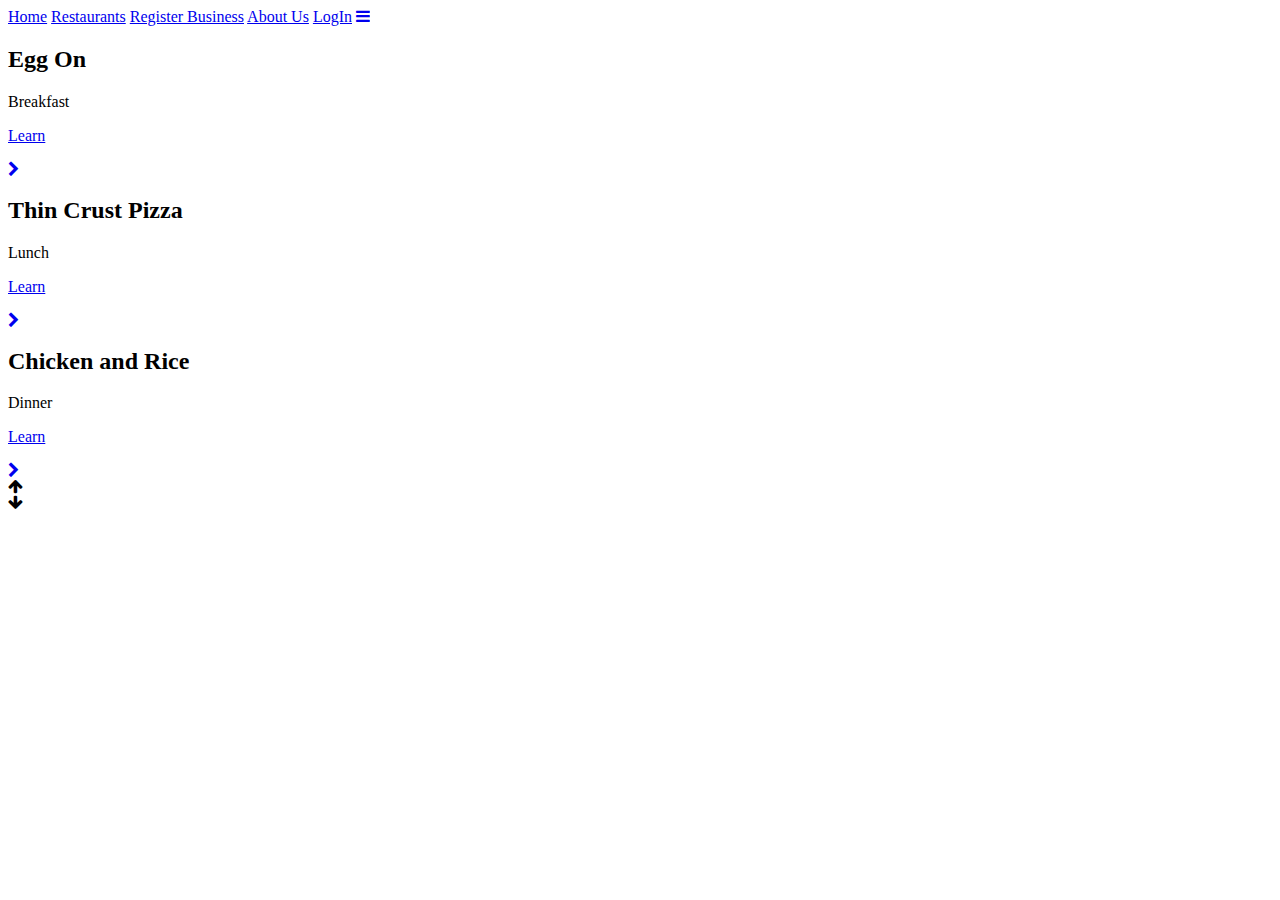
==== index.html @ 9ddfea18 "Add files via upload" ====
<html lang="fr">
    <head>
        <meta name="viewport" content ="width=device-width,initial-scale=1,user-scalable=yes" />
        <script src="style.js"></script>
        <link rel="stylesheet" href="style.css">
        <link href="https://fonts.googleapis.com/css2?family=Baloo+Da+2:wght@500&display=swap" rel="stylesheet">
        <title>HomePage|FoodHub</title>
        <meta charset="utf-8">
        <title>OPPOSITE-SLIDER</title>
        <meta name="description" content=""/>

        <link rel="stylesheet" type="text/css" href="slideshow.css" />
        <link href="https://fonts.googleapis.com/css?family=Slabo+27px" rel="stylesheet">
        <link href="https://maxcdn.bootstrapcdn.com/font-awesome/4.7.0/css/font-awesome.min.css" rel="stylesheet">
    </head>

    <body>
           <!--Heardebar start -->
           <link rel="stylesheet" href="https://cdnjs.cloudflare.com/ajax/libs/font-awesome/4.7.0/css/font-awesome.min.css">

           <div class="topnav" id="myTopnav">
           <a href="./index.html" class="active" >Home</a>
           <a href="./restaurant.html" >Restaurants</a>
           <a href="./businessRegistration.html">Register Business</a>
           <a href="./aboutus.html"  >About Us</a>
           <a href="./login.html">LogIn</a>
           <a href="javascript:void(0);" class="icon" onclick="myFunction()">
           <i class="fa fa-bars"></i>
           </a>
           </div>
        <!--Headerbar end -->

       <div class="wrapper">
           <div class="container">

               <div class="slideshow">

                    <div class="slideshow-left">

                        <div class="Lslide">
                            <div class="Lslide-content">
                                <h2>Egg On</h2>
                                <p>Breakfast</p>

                                <div class="button">
                                    <a href="#">
                                        <p>Learn</p>
                                        <i class="fa fa-chevron-right" aria-hidden="true"></i>
                                    </a>
                                </div>
                            </div>
                        </div>
                        <div class="Lslide">
                            <div class="Lslide-content">
                                <h2>Thin Crust Pizza</h2>
                                <p>Lunch</p>

                                <div class="button">
                                    <a href="#">
                                        <p>Learn</p>
                                        <i class="fa fa-chevron-right" aria-hidden="true"></i>
                                    </a>
                                </div>
                            </div>
                        </div>
                        <div class="Lslide">
                            <div class="Lslide-content">
                                <h2>Chicken and Rice</h2>
                                <p>Dinner</p>

                                <div class="button">
                                    <a href="#">
                                        <p>Learn</p>
                                        <i class="fa fa-chevron-right" aria-hidden="true"></i>
                                    </a>
                                </div>
                            </div>
                        </div>    

                    </div>

                    <div class="slideshow-right">

                        <div class="Rslide">
                            <img src="Images/1egg.jpg" alt="">
                        </div>

                        <div class="Rslide">
                            <img src="Images/thin-crust-pizza.jpg" alt="">
                        </div>     
                        <div class="Rslide">
                            <img src="Images/one-pan-chicken-rice-img.jpg" alt="">
                        </div>                                              
                    </div>    
                
                    <div class="control">
                        <div class="oncontrol control-top">
                            <i class="fa fa-arrow-up" aria-hidden="true"></i>
                        </div>
                        <div class="oncontrol control-bottom">
                            <i class="fa fa-arrow-down" aria-hidden="true"></i>
                        </div>                          
                    </div>

               </div>

           </div>
       </div>


        <script type="text/javascript" src="slideshow.js"></script>
    </body>
</html>
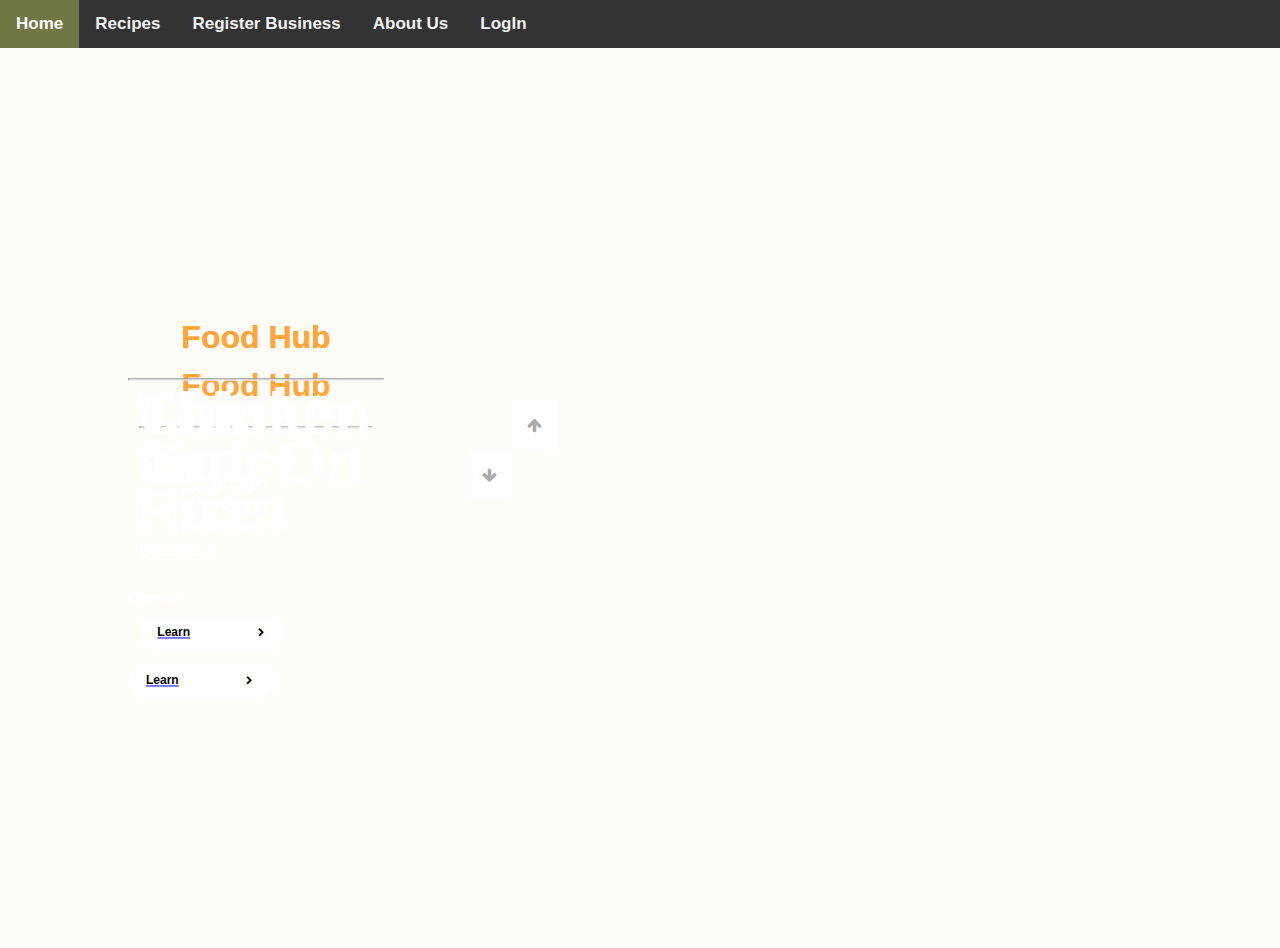
==== commit cecf7089: "Made various changes" ====
--- a/index.html
+++ b/index.html
@@ -10,17 +10,16 @@
         <meta name="description" content=""/>
 
         <link rel="stylesheet" type="text/css" href="slideshow.css" />
-        <link href="https://fonts.googleapis.com/css?family=Slabo+27px" rel="stylesheet">
+        
         <link href="https://maxcdn.bootstrapcdn.com/font-awesome/4.7.0/css/font-awesome.min.css" rel="stylesheet">
     </head>
 
     <body>
            <!--Heardebar start -->
-           <link rel="stylesheet" href="https://cdnjs.cloudflare.com/ajax/libs/font-awesome/4.7.0/css/font-awesome.min.css">
-
+           
            <div class="topnav" id="myTopnav">
            <a href="./index.html" class="active" >Home</a>
-           <a href="./restaurant.html" >Restaurants</a>
+           <a href="./RecipesPage.html" >Recipes</a>
            <a href="./businessRegistration.html">Register Business</a>
            <a href="./aboutus.html"  >About Us</a>
            <a href="./login.html">LogIn</a>
@@ -39,6 +38,8 @@
 
                         <div class="Lslide">
                             <div class="Lslide-content">
+                                <h1>Food Hub</h1>
+                                <hr>
                                 <h2>Egg On</h2>
                                 <p>Breakfast</p>
 
@@ -52,6 +53,8 @@
                         </div>
                         <div class="Lslide">
                             <div class="Lslide-content">
+                                <h1>Food Hub</h1>
+                                <hr>
                                 <h2>Thin Crust Pizza</h2>
                                 <p>Lunch</p>
 
@@ -65,6 +68,8 @@
                         </div>
                         <div class="Lslide">
                             <div class="Lslide-content">
+                                <h1>Food Hub</h1>
+                                <hr>
                                 <h2>Chicken and Rice</h2>
                                 <p>Dinner</p>
 
@@ -110,4 +115,4 @@
 
         <script type="text/javascript" src="slideshow.js"></script>
     </body>
-</html>+</html>
--- a/style.css
+++ b/style.css
@@ -0,0 +1,110 @@
+body {
+    background: #EEE;
+    margin: 0;
+    padding: 0;
+    background-color: rgb(255, 251, 246);
+    font-family: Goudy Old Style, sans-serif;
+    font-weight: 600;
+    
+  }
+  h1 {
+      color:rgb(255, 165, 59 );
+      text-align: center;
+      font-family: Goudy Old Style, sans-serif;
+      
+    }
+  
+    h2 {
+      color:rgb(41, 29, 16);
+      text-align: justify;
+      font-family: Goudy Old Style, sans-serif;
+      font-weight: 100;
+      font-stretch: expanded;
+      margin: 10px;
+    
+    }
+    h3 {
+      color:rgb(41, 29, 16);
+      text-align: justify;
+      font-family: Goudy Old Style, sans-serif;
+      font-weight: 100;
+      font-stretch: expanded;
+      margin: 10px;
+    
+    }
+
+
+/*Beginning of style for Slideslow :) */
+/*We added new slide show so this is not necessary (May add some thing later) */
+/*Ending of style for slide slow :( */
+
+
+/*Beginning of style for the top bar :) */
+
+  /* Add a black background color to the top navigation */
+.topnav {
+  background-color: #333;
+  overflow: hidden;
+}
+
+/* Style the links inside the navigation bar */
+.topnav a {
+  float: left;
+  display: block;
+  color: #f2f2f2;
+  text-align: center;
+  padding: 14px 16px;
+  text-decoration: none;
+  font-size: 17px;
+}
+
+/* Change the color of links on hover */
+.topnav a:hover {
+  background-color: #ddd;
+  color: black;
+}
+
+/* Add an active class to highlight the current page */
+.topnav a.active {
+  background-color: #717744;
+  color: white;
+}
+
+/* Hide the link that should open and close the topnav on small screens */
+.topnav .icon {
+  display: none;
+}
+
+
+/*Start: This is for the menue icon when the screen is small */
+
+/* When the screen is less than 600 pixels wide, hide all links, except for the first one ("Home"). Show the link that contains should open and close the topnav (.icon) */
+@media screen and (max-width: 600px) {
+  .topnav a:not(:first-child) {display: none;}
+  .topnav a.icon {
+    float: right;
+    display: block;
+  }
+}
+
+/* The "responsive" class is added to the topnav with JavaScript when the user clicks on the icon. This class makes the topnav look good on small screens (display the links vertically instead of horizontally) */
+@media screen and (max-width: 600px) {
+  .topnav.responsive {position: relative;}
+  .topnav.responsive a.icon {
+    position: absolute;
+    right: 0;
+    top: 0;
+  }
+  .topnav.responsive a {
+    float: none;
+    display: block;
+    text-align: left;
+  }
+}
+/*End: This is for the menue icon when the screen is small */
+
+/*This is for the about us Image*/
+.responsive {
+  width: 100%;
+  height: auto;
+}--- a/slideshow.css
+++ b/slideshow.css
@@ -0,0 +1,188 @@
+body.topnav #mainMenuContainer ul li a.topnav{
+color:white;
+}
+/* 
+body,html {
+    width: 100%;
+    height: 100%;
+    padding: 0;
+    margin: 0;
+    display: block;
+    position: relative;
+    overflow: hidden;
+    font-family: 'Slabo 27px', serif;
+    font-size: 16px;
+}
+
+h1,h2,h3,h4,h5,h6 {
+    padding: 0;
+    margin: 0;
+}
+ul,li,p {
+    margin: 0;
+    padding: 0;
+}
+a {
+    text-decoration: none;
+}
+.wrapper {
+    height: 100%;
+    width: 100%;
+    display: block;
+    overflow: hidden;
+}
+.wrapper .container {
+    height: 100%;
+    width: 100%;
+    display: block;
+    overflow: hidden;
+} */
+
+.slideshow {
+    height: 100%;
+    width: 100%;
+    display: block;
+    overflow: hidden;
+}
+.slideshow .slideshow-left {
+    width: 40%;
+    float: left;
+    position: relative;
+    height: 100%;
+}
+.slideshow .slideshow-left .Lslide {
+    height: 100%;
+    display: block;
+    overflow: hidden;
+    position: absolute;
+    bottom: 0px;
+    top: 0;
+    left: 0;
+    right: 0;
+}  
+.slideshow .Lslide-content {
+    position: absolute;
+    top: 50%;
+    left: 50%;
+    transform: translate(-50%, -50%);
+    -ms-transform: translate(-50%, -50%);
+    -moz-transform: translate(-50%, -50%);
+    -webkit-transform: translate(-50%, -50%);
+}
+.slideshow .Lslide-content h2 {
+    color: #fff;
+    font-weight: 600;
+    font-size: 60px;
+    line-height: 0.8;
+}
+.slideshow .Lslide-content p {
+    color: #fff;
+    padding: 2.5em 0em;
+}
+.slideshow .Lslide-content .button {
+    background-color: #fff;
+    display: inline-block;
+    border-radius: 25px;
+    position: relative;
+}
+.slideshow .Lslide-content .button i {
+    float: right;
+    position: absolute;
+    top: 50%;
+    right: 2.5em;
+    color: #000;
+    font-size: 9px;
+    transform: translateY(-50%);
+    -ms-transform: translateY(-50%);
+    -moz-transform: translateY(-50%);
+    -webkit-transform: translateY(-50%);
+    transition: all 0.3s;
+}
+.slideshow .Lslide-content .button:hover i {
+    right: 1.7em;
+}
+.slideshow .Lslide-content .button p {
+    margin: 0;
+    padding: 0;
+    color: #000;
+    text-align: left;
+    padding: 0.8em 8em 0.8em 1.5em;
+    font-size: 12px;
+    font-weight: 600;
+}
+.slideshow .slideshow-right {
+    width: 60%;
+    float: left;
+    position: relative;
+    height: 100%;    
+}     
+.slideshow .slideshow-right .Rslide {
+    height: 100%;
+    display: block;
+    overflow: hidden;
+    position: absolute;
+    bottom: 0px;
+    top: 0;
+    left: 0;
+    right: 0;
+}  
+.slideshow .slideshow-right .Rslide img {
+    min-width: 100%;
+}
+.control {
+    position: absolute;
+    left: 40%;
+    top: 50%;
+    transform: translateY(-50%);
+    -ms-transform: translateY(-50%);
+    -moz-transform: translateY(-50%);
+    -webkit-transform: translateY(-50%);
+}    
+.control i {
+    left: 0;
+    right: 0;
+    top: 50%;
+    transform: translateY(-50%);
+    -ms-transform: translateY(-50%);
+    -moz-transform: translateY(-50%);
+    -webkit-transform: translateY(-50%);
+    text-align: center;
+    position: absolute;
+    color: #aaaaaa;
+    transition: all 0.3s;
+    -ms-transition: all 0.3s;
+    -moz-transition: all 0.3s;
+    -webkit-transition: all 0.3s;
+}    
+.control .control-top {
+    width: 45px;
+    height: 50px;
+    background-color: #fff;
+    z-index: 5;
+    position: relative;
+    border-radius: 0px 4px 4px 0px;
+    cursor: pointer;
+}
+.control .control-top:hover i {
+    color: #333333;
+}
+.control .control-bottom {
+    width: 45px;
+    height: 50px;
+    background-color: #fff;
+    z-index: 5;
+    position: relative;
+    border-radius: 4px 0px 0px 4px;
+    left: -45px;
+    cursor: pointer;
+}  
+.control .control-bottom:hover i {
+    color: #333333;
+}  
+/* Fading animation */
+.fade {
+    -webkit-animation-name: fade;
+    -webkit-animation-duration: 1.5s;
+    animation-name: fade;
+    animation-duration: 1.5s;
+  }            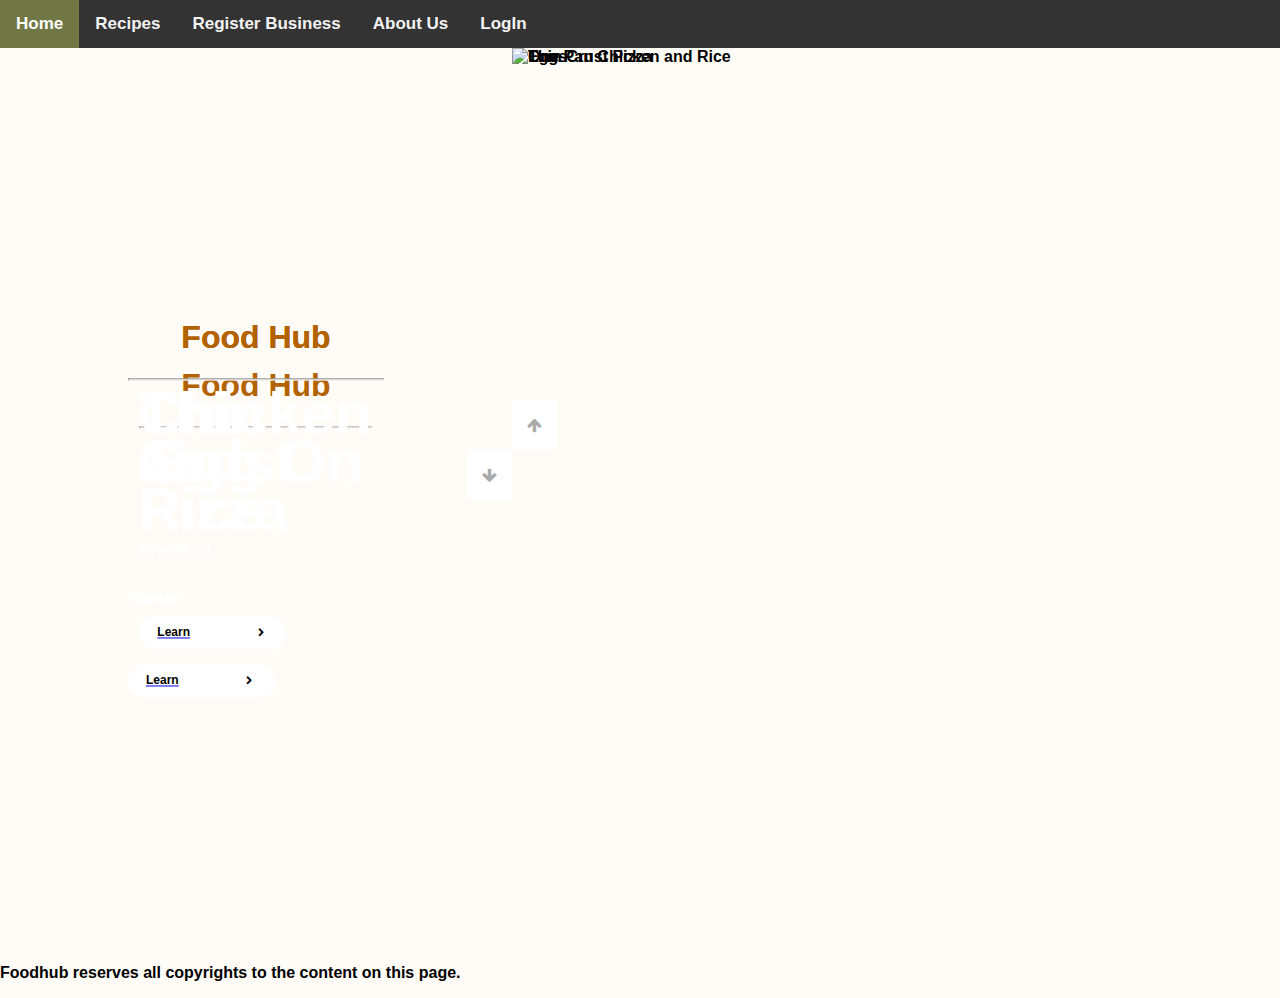
==== commit 148ed90d: "Update index.html" ====
--- a/index.html
+++ b/index.html
@@ -1,4 +1,4 @@
-<html lang="fr">
+<html lang="en">
     <head>
         <meta name="viewport" content ="width=device-width,initial-scale=1,user-scalable=yes" />
         <script src="style.js"></script>
@@ -25,7 +25,7 @@
            <a href="./login.html">LogIn</a>
            <a href="javascript:void(0);" class="icon" onclick="myFunction()">
            <i class="fa fa-bars"></i>
-           </a>
+   </a>
            </div>
         <!--Headerbar end -->
 
@@ -87,14 +87,14 @@
                     <div class="slideshow-right">
 
                         <div class="Rslide">
-                            <img src="Images/1egg.jpg" alt="">
+                            <img src="Images/1egg.jpg" alt="Eggs">
                         </div>
 
                         <div class="Rslide">
-                            <img src="Images/thin-crust-pizza.jpg" alt="">
+                            <img src="Images/thin-crust-pizza.jpg" alt="Thin Crust Pizza">
                         </div>     
                         <div class="Rslide">
-                            <img src="Images/one-pan-chicken-rice-img.jpg" alt="">
+                            <img src="Images/one-pan-chicken-rice-img.jpg" alt="One Pan Chicken and Rice">
                         </div>                                              
                     </div>    
                 
@@ -115,4 +115,9 @@
 
         <script type="text/javascript" src="slideshow.js"></script>
     </body>
+    <footer>
+        <p>Foodhub reserves all copyrights to the content on this page.</p>
+
+    </footer>
 </html>
+
--- a/style.css
+++ b/style.css
@@ -8,7 +8,7 @@
     
   }
   h1 {
-      color:rgb(255, 165, 59 );
+      color:rgb(179 , 98, 0 );
       text-align: center;
       font-family: Goudy Old Style, sans-serif;
       
@@ -107,4 +107,4 @@
 .responsive {
   width: 100%;
   height: auto;
-}+}
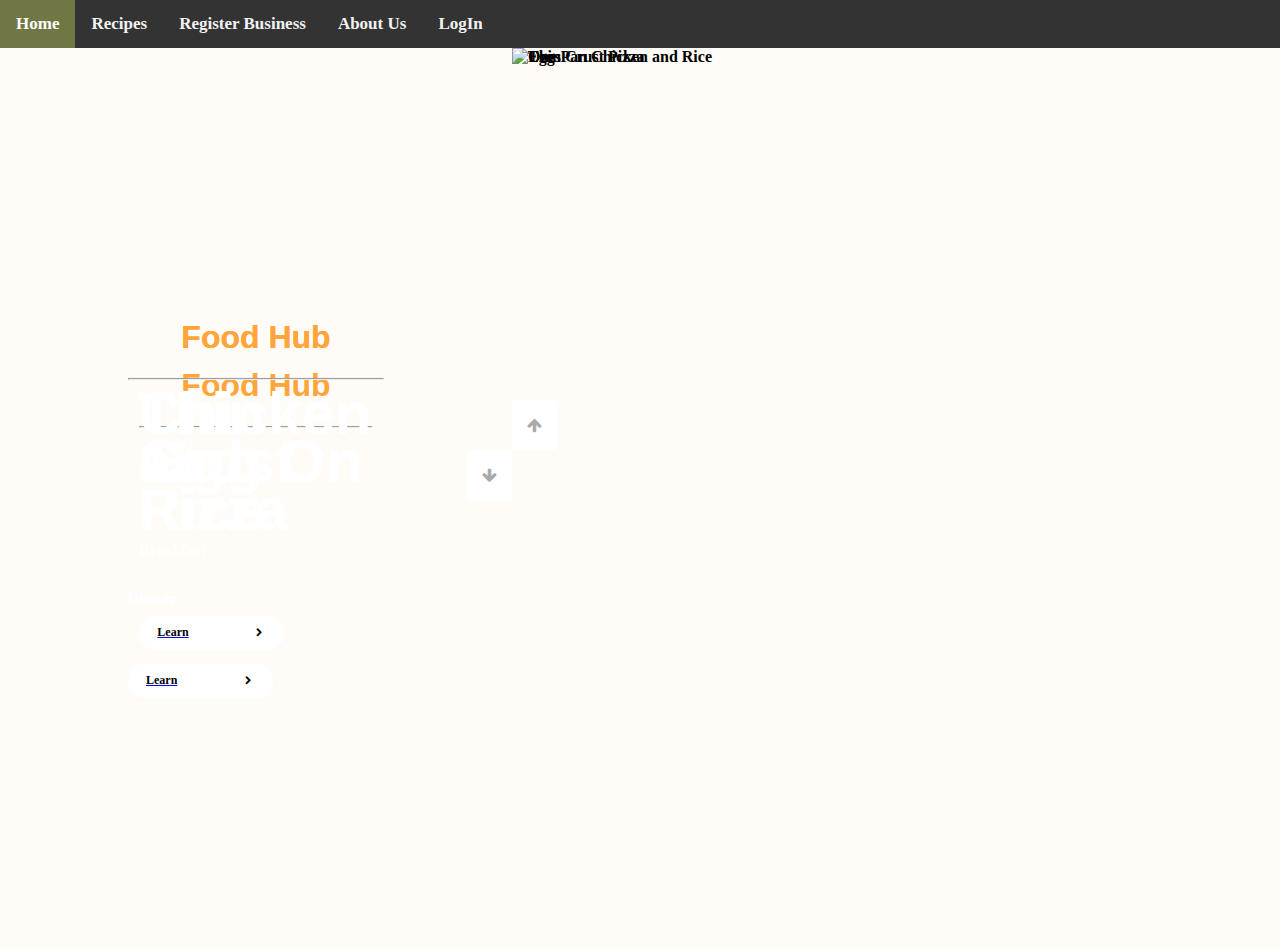
==== commit 66dfda55: "Added Recipe and made some overall changes" ====
--- a/index.html
+++ b/index.html
@@ -15,6 +15,7 @@
     </head>
 
     <body>
+        
            <!--Heardebar start -->
            
            <div class="topnav" id="myTopnav">
@@ -44,7 +45,7 @@
                                 <p>Breakfast</p>
 
                                 <div class="button">
-                                    <a href="#">
+                                    <a href="./recipe-eggon.html">
                                         <p>Learn</p>
                                         <i class="fa fa-chevron-right" aria-hidden="true"></i>
                                     </a>
@@ -59,7 +60,7 @@
                                 <p>Lunch</p>
 
                                 <div class="button">
-                                    <a href="#">
+                                    <a href="./recipe-pizza.html">
                                         <p>Learn</p>
                                         <i class="fa fa-chevron-right" aria-hidden="true"></i>
                                     </a>
@@ -74,7 +75,7 @@
                                 <p>Dinner</p>
 
                                 <div class="button">
-                                    <a href="#">
+                                    <a href="./recipe-rice.html">
                                         <p>Learn</p>
                                         <i class="fa fa-chevron-right" aria-hidden="true"></i>
                                     </a>
@@ -115,9 +116,6 @@
 
         <script type="text/javascript" src="slideshow.js"></script>
     </body>
-    <footer>
-        <p>Foodhub reserves all copyrights to the content on this page.</p>
-
-    </footer>
+    
 </html>
 
--- a/style.css
+++ b/style.css
@@ -3,12 +3,12 @@
     margin: 0;
     padding: 0;
     background-color: rgb(255, 251, 246);
-    font-family: Goudy Old Style, sans-serif;
+    font-family: 'Playfair Display', serif;
     font-weight: 600;
     
   }
   h1 {
-      color:rgb(179 , 98, 0 );
+      color:rgb(255, 165, 59 );
       text-align: center;
       font-family: Goudy Old Style, sans-serif;
       
